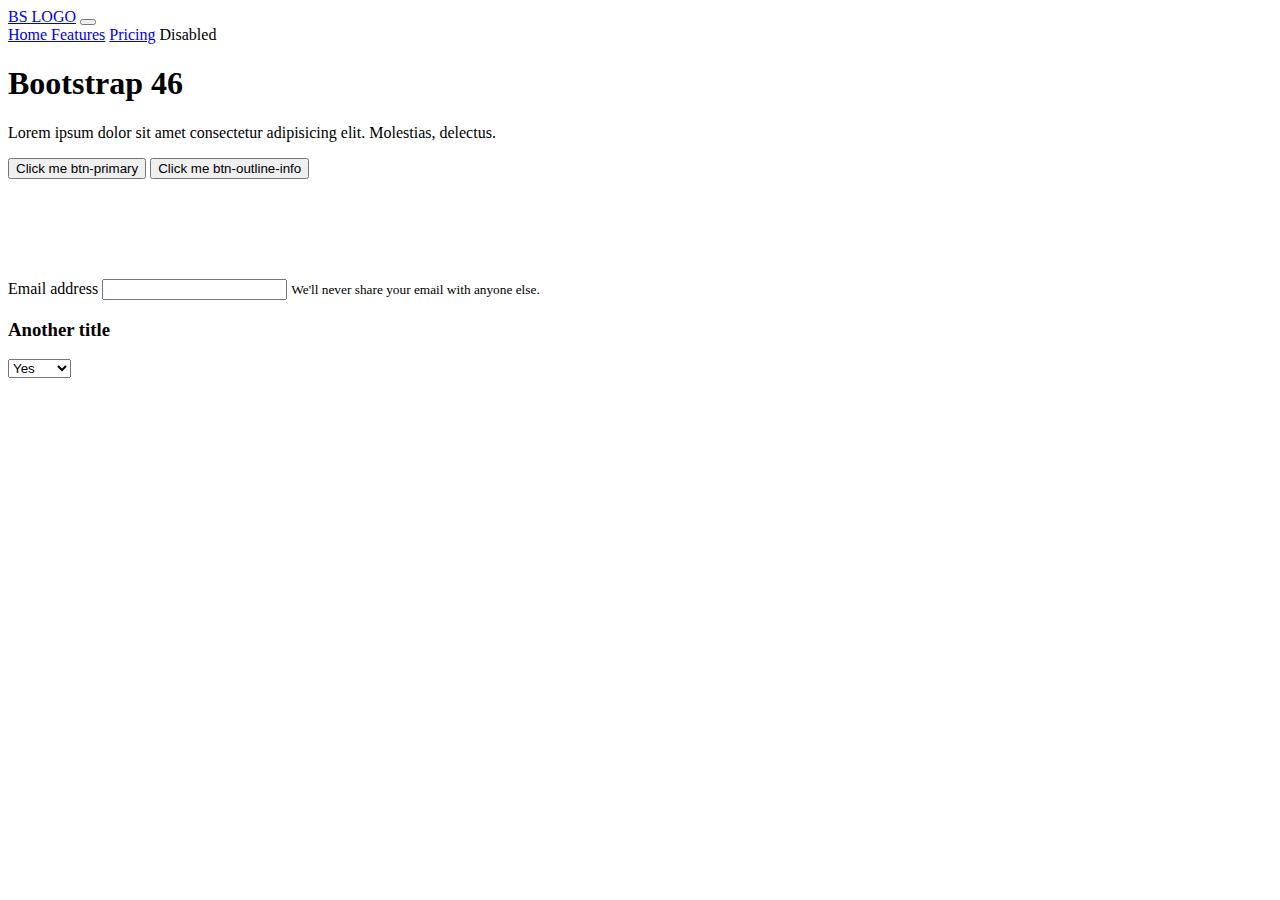
==== bootstrap46/index.html @ e9dc7901 "bootstrap" ====
<!DOCTYPE html>
<html lang="en">

<head>
    <meta charset="UTF-8" />
    <meta http-equiv="X-UA-Compatible" content="IE=edge" />
    <meta name="viewport" content="width=device-width, initial-scale=1.0" />
    <title>Bootstrap</title>
    <link rel="stylesheet" href="https://cdn.jsdelivr.net/npm/bootstrap@4.6.1/dist/css/bootstrap.min.css"
        integrity="sha384-zCbKRCUGaJDkqS1kPbPd7TveP5iyJE0EjAuZQTgFLD2ylzuqKfdKlfG/eSrtxUkn" crossorigin="anonymous" />
    <link rel="stylesheet" href="style.css" />
</head>

<body>
    <!-- Navbar -->
    <nav class="navbar navbar-expand-md navbar-light bg-light">
        <a class="navbar-brand" href="#">BS LOGO</a>
        <button class="navbar-toggler" type="button" data-toggle="collapse" data-target="#navbarNavAltMarkup"
            aria-controls="navbarNavAltMarkup" aria-expanded="false" aria-label="Toggle navigation">
            <span class="navbar-toggler-icon"></span>
        </button>
        <div class="collapse navbar-collapse" id="navbarNavAltMarkup">
            <div class="navbar-nav">
                <a class="nav-link" href="#">Home </a>
                <a class="nav-link active" href="#">Features</a>
                <a class="nav-link" href="#">Pricing</a>
                <a class="nav-link disabled">Disabled</a>
            </div>
        </div>
    </nav>
    <!-- /Navbar -->

    <div class="container">
        <h1 class="main-title mt-5 mb-2">Bootstrap 46</h1>
        <p>Lorem ipsum dolor sit amet consectetur adipisicing elit. Molestias,
            delectus.</p>
        <button class="btn btn-primary mb-3">Click me btn-primary</button>
        <button class="btn btn-outline-info">Click me btn-outline-info</button>
        <br />
        <div class="form-group">
            <label for="exampleInputEmail1">Email address</label>
            <input type="email" class="form-control" id="exampleInputEmail1" aria-describedby="emailHelp" />
            <small id="emailHelp" class="form-text text-muted">We'll never share your email with anyone else.</small>
        </div>
        <h3 class="main-title">Another title</h3>

        <select name="" id="">
            <option value="">Yes</option>
            <option value="">No</option>
            <option value="">Maybe</option>
        </select>
    </div>

    <!-- bootstrap js files -->






</body>

</html>
---- bootstrap46/style.css ----
.btn {
  margin-bottom: 100px !important;
}
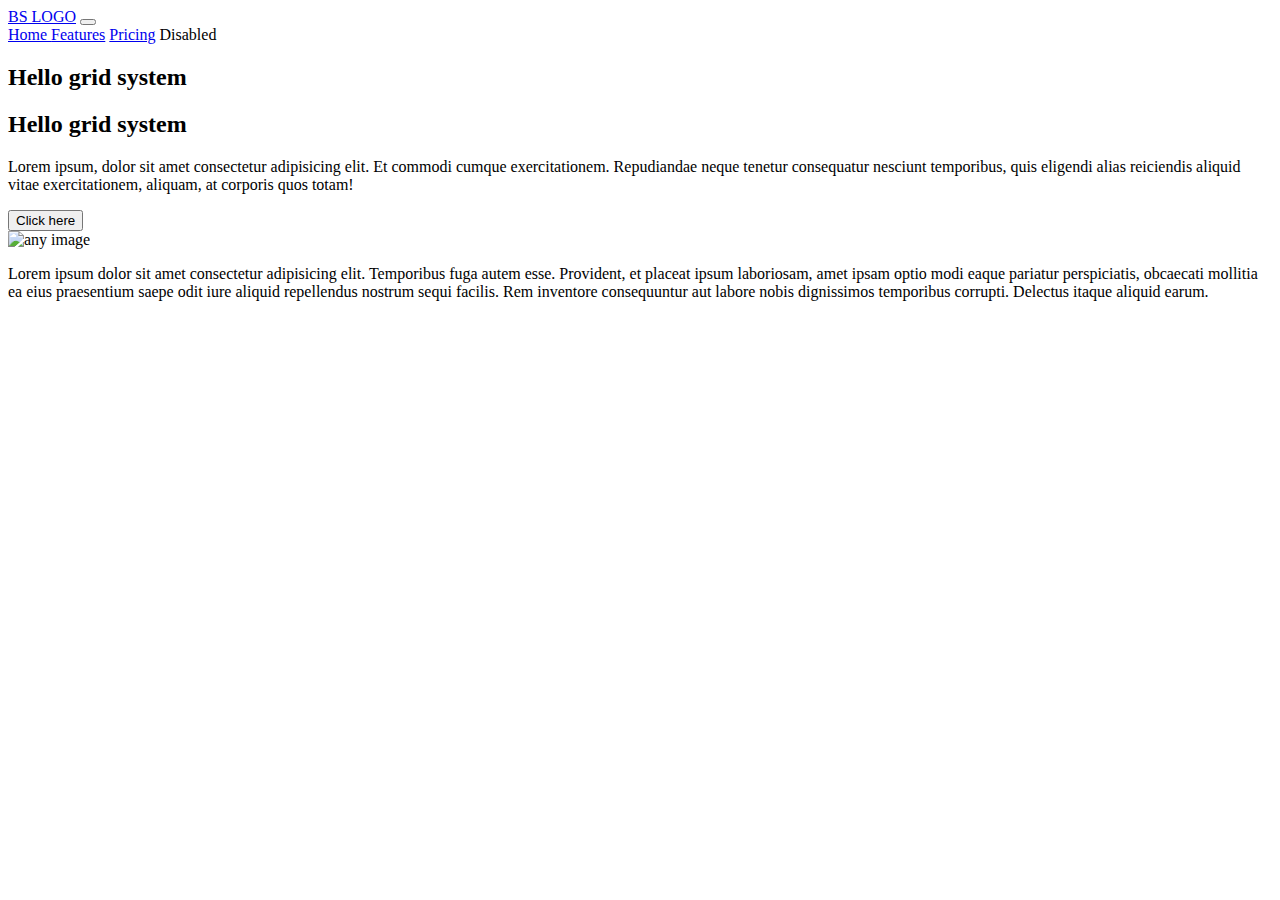
==== commit 41842c15: "css frameworks: bulma, vanila, bootstrap46" ====
--- a/bootstrap46/index.html
+++ b/bootstrap46/index.html
@@ -20,7 +20,7 @@
             <span class="navbar-toggler-icon"></span>
         </button>
         <div class="collapse navbar-collapse" id="navbarNavAltMarkup">
-            <div class="navbar-nav">
+            <div class="navbar-nav ml-auto">
                 <a class="nav-link" href="#">Home </a>
                 <a class="nav-link active" href="#">Features</a>
                 <a class="nav-link" href="#">Pricing</a>
@@ -30,34 +30,44 @@
     </nav>
     <!-- /Navbar -->
 
-    <div class="container">
-        <h1 class="main-title mt-5 mb-2">Bootstrap 46</h1>
-        <p>Lorem ipsum dolor sit amet consectetur adipisicing elit. Molestias,
-            delectus.</p>
-        <button class="btn btn-primary mb-3">Click me btn-primary</button>
-        <button class="btn btn-outline-info">Click me btn-outline-info</button>
-        <br />
-        <div class="form-group">
-            <label for="exampleInputEmail1">Email address</label>
-            <input type="email" class="form-control" id="exampleInputEmail1" aria-describedby="emailHelp" />
-            <small id="emailHelp" class="form-text text-muted">We'll never share your email with anyone else.</small>
+    <main>
+        <div class="container mt-4">
+            <div class="row">
+                <div class="col-lg-7 col-md-4 col-sm-12 col-12">
+                    <h2 class="display-3 d-none d-md-block">Hello grid system</h2>
+                    <h2 class="display-4 d-block d-md-none">Hello grid system</h2>
+                    <p class="text-muted">Lorem ipsum, dolor sit amet consectetur adipisicing elit. Et
+                        commodi cumque exercitationem. Repudiandae neque tenetur
+                        consequatur nesciunt temporibus, quis eligendi alias reiciendis
+                        aliquid vitae exercitationem, aliquam, at corporis quos totam!</p>
+                    <button class="btn btn-secondary">Click here</button>
+                </div>
+                <div class="col align-self-center">
+                    <img src="https://placeimg.com/640/480/any" alt="any image" class="img-fluid img-thumbnail" />
+                </div>
+                <div class="col-lg-12 col-md-12 col-sm-6 col-12">
+                    <p class="lead">Lorem ipsum dolor sit amet consectetur adipisicing elit.
+                        Temporibus fuga autem esse. Provident, et placeat ipsum
+                        laboriosam, amet ipsam optio modi eaque pariatur perspiciatis,
+                        obcaecati mollitia ea eius praesentium saepe odit iure aliquid
+                        repellendus nostrum sequi facilis. Rem inventore consequuntur aut
+                        labore nobis dignissimos temporibus corrupti. Delectus itaque
+                        aliquid earum.</p>
+                </div>
+            </div>
         </div>
-        <h3 class="main-title">Another title</h3>
+    </main>
 
-        <select name="" id="">
-            <option value="">Yes</option>
-            <option value="">No</option>
-            <option value="">Maybe</option>
-        </select>
-    </div>
-
-    <!-- bootstrap js files -->
-
-
-
-
-
-
+    <!-- bootstrap js files  -->
+    <script src="https://cdn.jsdelivr.net/npm/jquery@3.5.1/dist/jquery.slim.min.js"
+        integrity="sha384-DfXdz2htPH0lsSSs5nCTpuj/zy4C+OGpamoFVy38MVBnE+IbbVYUew+OrCXaRkfj"
+        crossorigin="anonymous"></script>
+    <script src="https://cdn.jsdelivr.net/npm/popper.js@1.16.1/dist/umd/popper.min.js"
+        integrity="sha384-9/reFTGAW83EW2RDu2S0VKaIzap3H66lZH81PoYlFhbGU+6BZp6G7niu735Sk7lN"
+        crossorigin="anonymous"></script>
+    <script src="https://cdn.jsdelivr.net/npm/bootstrap@4.6.1/dist/js/bootstrap.min.js"
+        integrity="sha384-VHvPCCyXqtD5DqJeNxl2dtTyhF78xXNXdkwX1CZeRusQfRKp+tA7hAShOK/B/fQ2"
+        crossorigin="anonymous"></script>
 </body>
 
 </html>